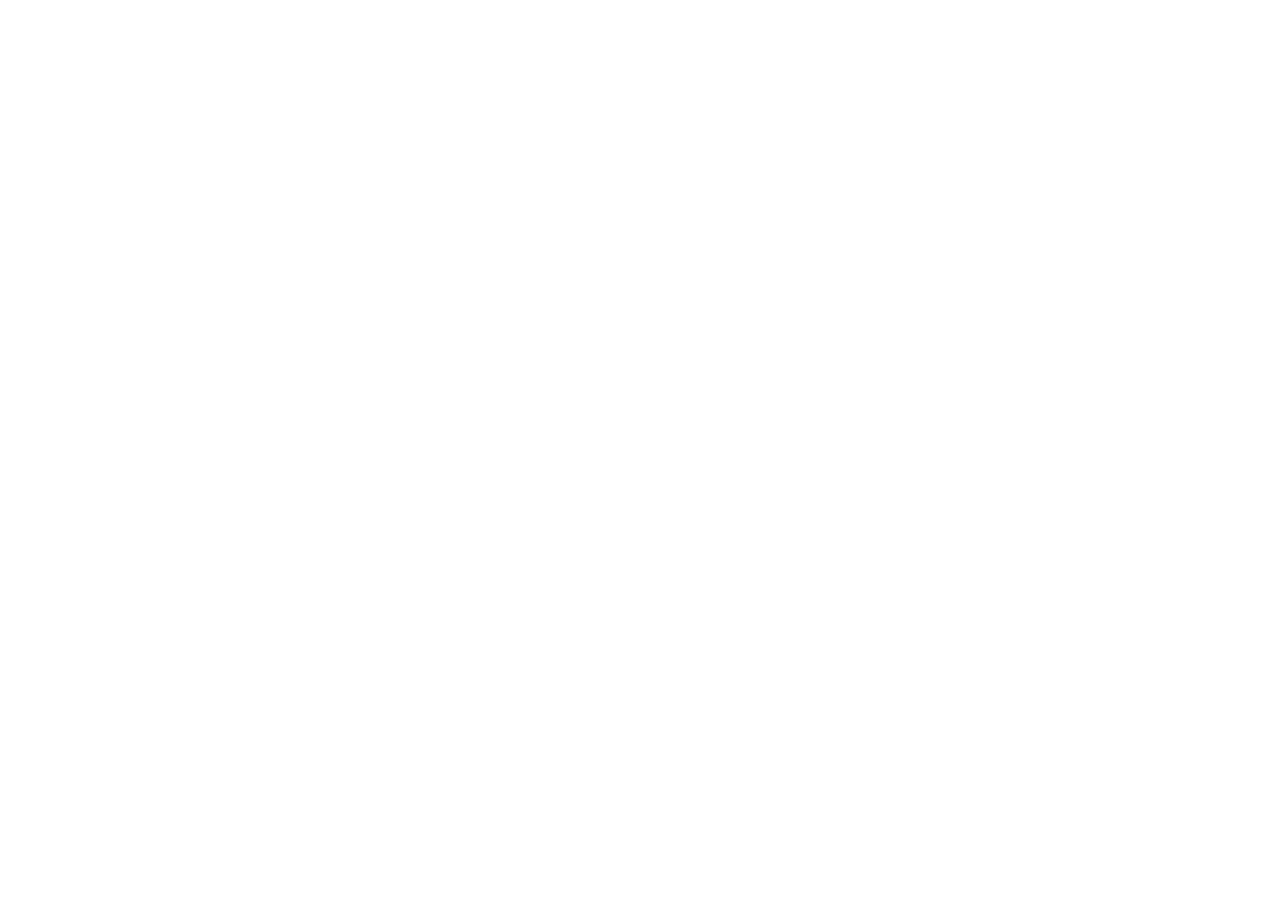
==== index.html @ ee4865d2 "auto-update" ====
<html>
  <head>
    <title>Solar System of JS</title>
    <link rel="stylesheet" href="css/main.css" type="text/css">
  </head>
  <body>
    <img id="jsLogo" src="js.svg" style="display: none">
    <canvas id="canvas"></canvas>
    <script src="js/solar_system_of_js.min.js" type="text/javascript"></script>
  </body>
</html>
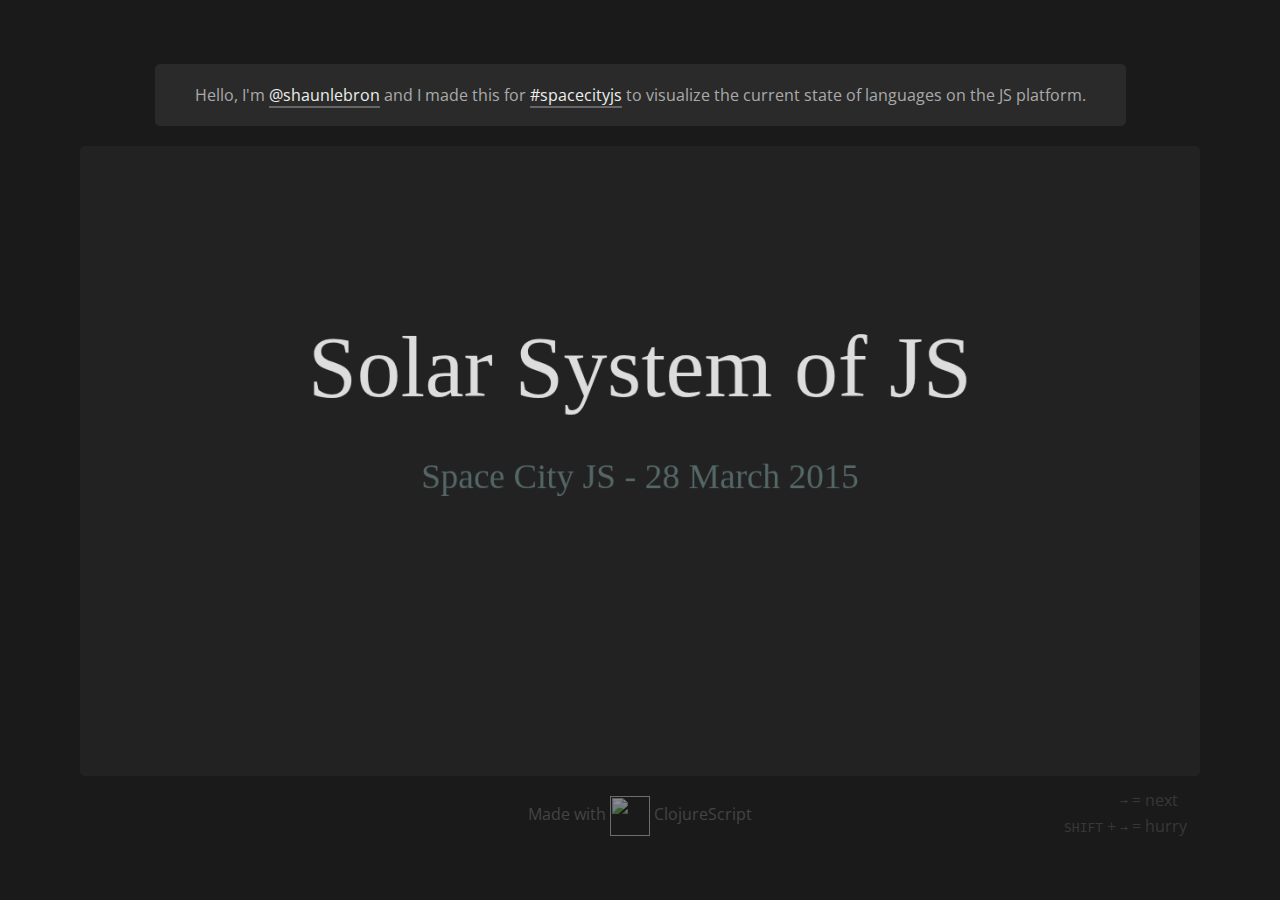
==== commit dacdc90a: "auto-update" ====
--- a/index.html
+++ b/index.html
@@ -1,11 +1,13 @@
 <html>
   <head>
     <title>Solar System of JS</title>
+    <link rel="stylesheet" href="//maxcdn.bootstrapcdn.com/font-awesome/4.3.0/css/font-awesome.min.css">
+    <link rel="stylesheet" href="css/keys.css" type="text/css">
     <link rel="stylesheet" href="css/main.css" type="text/css">
   </head>
   <body>
-    <img id="jsLogo" src="js.svg" style="display: none">
-    <canvas id="canvas"></canvas>
+    <img id="jsLogo" src="js.svg">
+    <div id="container"></div>
     <script src="js/solar_system_of_js.min.js" type="text/javascript"></script>
   </body>
 </html>
--- a/css/main.css
+++ b/css/main.css
@@ -0,0 +1,132 @@
+@import url(http://fonts.googleapis.com/css?family=Roboto:100,300,400,700);
+@import url(http://fonts.googleapis.com/css?family=Open+Sans);
+
+body {
+  background: #1a1a1a;
+  margin: 0;
+  font: 16px "Open Sans", Helvetica, sans-serif;
+}
+
+body, html {
+  min-width: 1024px;
+  min-height: 660px;
+  height: 100%;
+}
+
+#jsLogo {
+  display: none;
+}
+
+#cljsLogo {
+  height: 40px;
+  opacity: 0.5;
+  vertical-align: middle;
+  transition: opacity 0.2s linear;
+}
+
+#container {
+  display: -webkit-box;
+  display: -moz-box;
+  display: -ms-flexbox;
+  display: -webkit-flex;
+  display: flex;
+
+  flex-direction: column;
+  justify-content: center;
+  align-items: center;
+  align-content: center;
+  -webkit-flex-direction: column;
+  -webkit-justify-content: center;
+  -webkit-align-items: center;
+  -webkit-align-content: center;
+
+  width: 100%;
+  height: 100%;
+}
+
+#canvas-container {
+  width: 100%;
+  height: 70%;
+  text-align: center;
+}
+
+#canvas {
+  width: auto;
+  height: auto;
+  max-width: 100%;
+  max-height: 100%;
+  border-radius: 5px;
+}
+
+#caption {
+  transition: opacity 1s;
+  opacity: 0;
+
+  margin: 20px auto;
+  padding: 20px 40px;
+  max-width: 900px;
+  color: #AAA;
+  background: #2a2a2a;
+  text-align: center;
+  border-radius: 5px;
+}
+
+#canvas-footer {
+  position: relative;
+  height: 80px;
+  opacity: 0;
+  transition: opacity 1s;
+}
+
+#keys {
+  color: #AAA;
+  position: absolute;
+  text-align: right;
+  display: block;
+  opacity: 0.2;
+  right: 10px;
+  top: 10px;
+  transition: opacity 0.2s;
+  cursor: default;
+}
+
+#keys:hover {
+  opacity: 0.5;
+}
+
+#keys tr td:last-child {
+  text-align: left;
+}
+
+#caption p {
+  margin: 5px;
+}
+
+#caption a {
+  color: #EEE;
+  text-decoration: none;
+  border-bottom: 2px solid #666;
+}
+
+#caption i.fa {
+  font-size: 1.2em;
+  vertical-align: middle;
+}
+
+#github {
+  padding: 20px;
+  color: #444;
+  display: block;
+  width: 260px;
+  margin: 0 auto;
+  text-align: center;
+}
+
+a {
+  color: inherit;
+  text-decoration: none;
+}
+
+#github:hover #cljsLogo {
+  opacity: 1;
+}
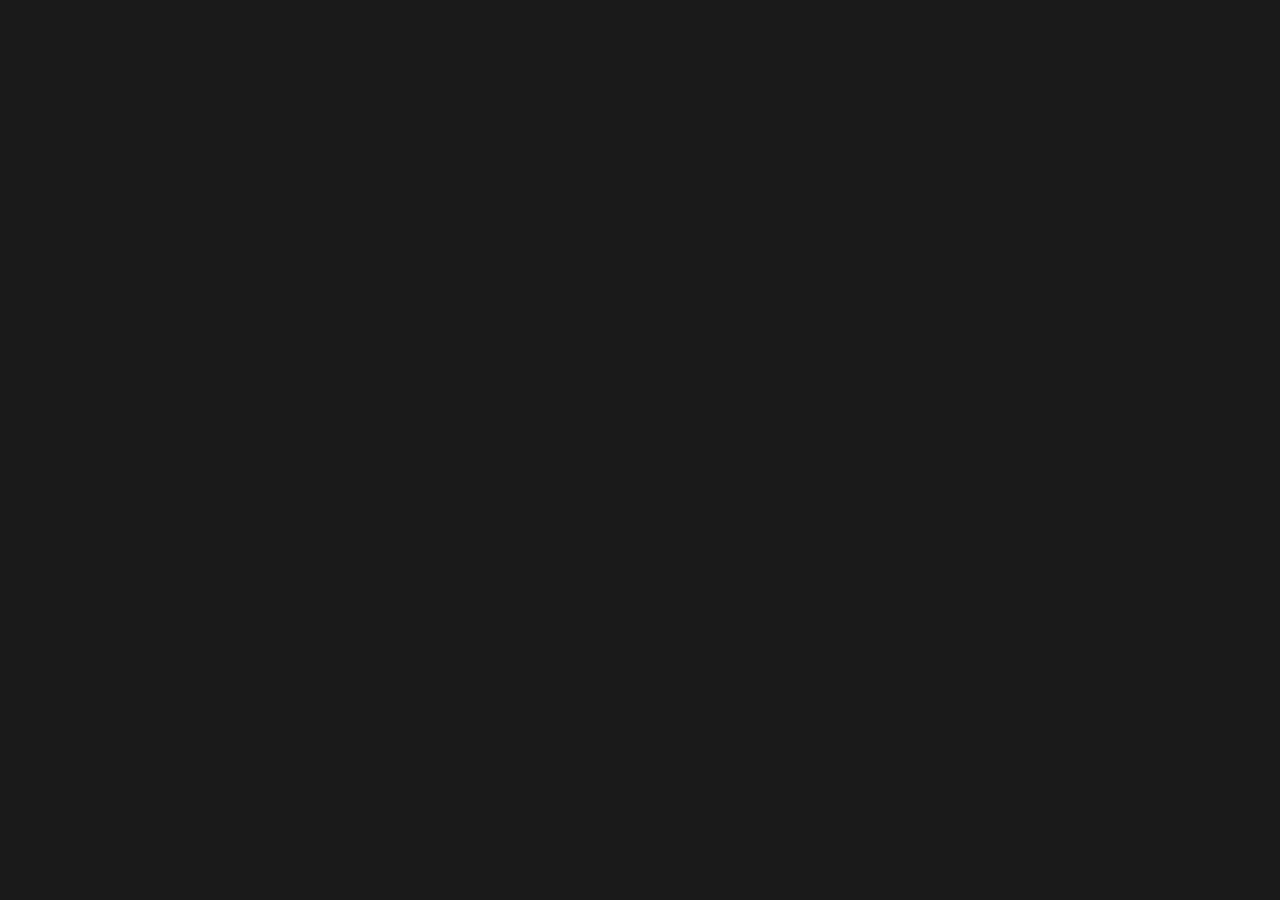
==== commit 92cb42c1: "auto-update" ====
--- a/index.html
+++ b/index.html
@@ -4,6 +4,7 @@
     <link rel="stylesheet" href="//maxcdn.bootstrapcdn.com/font-awesome/4.3.0/css/font-awesome.min.css">
     <link rel="stylesheet" href="css/keys.css" type="text/css">
     <link rel="stylesheet" href="css/main.css" type="text/css">
+    <script src="//ajax.googleapis.com/ajax/libs/webfont/1.5.10/webfont.js"></script>
   </head>
   <body>
     <img id="jsLogo" src="js.svg">
--- a/css/main.css
+++ b/css/main.css
@@ -1,6 +1,3 @@
-@import url(http://fonts.googleapis.com/css?family=Roboto:100,300,400,700);
-@import url(http://fonts.googleapis.com/css?family=Open+Sans);
-
 body {
   background: #1a1a1a;
   margin: 0;
